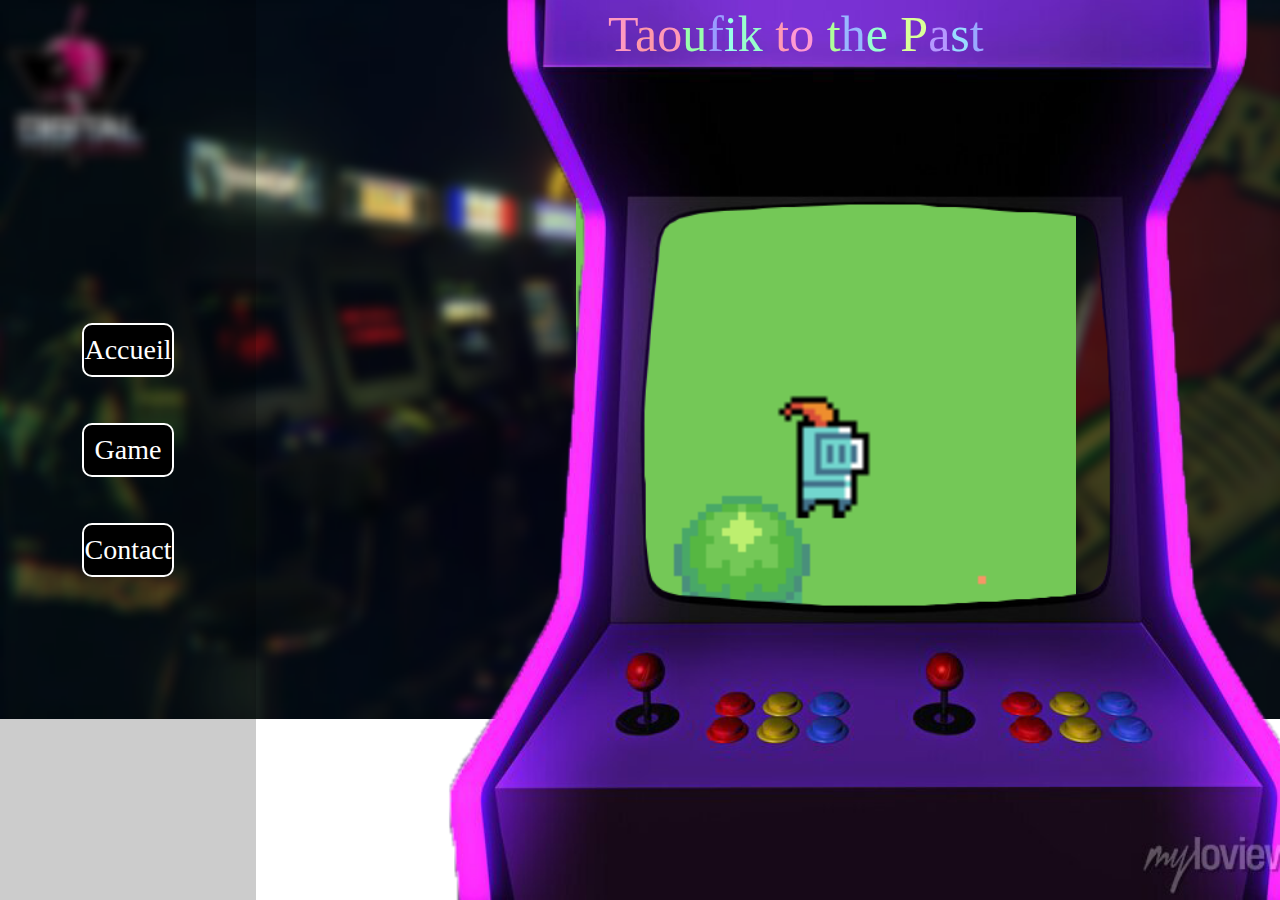
==== index.html @ 11a83151 "1er commit" ====
<!DOCTYPE html>
<html lang="fr">

<head>
    <meta charset="UTF-8">
    <meta http-equiv="X-UA-Compatible" content="IE=edge">
    <meta name="viewport" content="width=device-width, initial-scale=1.0">
    <link rel="stylesheet" href="css/style.css">
    <title>Index</title>
</head>

<body>

    <div>
        <header>
            <nav>
                <ul>
                    <li><a href="accueil.html">Accueil</a></li>
                    <li><a href="index.html">Game</a></li>
                    <li><a href="contact.html">Contact</a></li>
                </ul>
            </nav>
        </header>
        

        
        <div>
            <canvas></canvas>
            <img src="assets/img/bg.png" alt="">
            <h1 class="neon">Taoufik to the Past</h1>
        </div>

    </div>


</body>
<footer>
    <script src="js/neon.js"></script>
    <script src="assets/data/NextZone.js"></script>
    <script src="assets/data/collisions.js"></script>
    <script src="js/classes.js"></script>
    <script src="js/script.js"></script>
</footer>

</html>
---- css/style.css ----
* {
    padding: 0;
    margin: 0;
    box-sizing: border-box;
}

body {
    background-image: url('../assets/img/background.jpg');
    background-repeat: no-repeat;
    background-size: 100%;
}

header {
    display: flex;
    justify-content: center;
    align-content: center;
    align-items: center;
    background: rgba(0, 0, 0, .2);
    width: 20%;
    height: 100vh;
}

header nav ul {
    display: flex;
    flex-direction: column;
    justify-content: center;
    align-items: center;
    align-content: center;
}

header nav ul li {
    display: flex;
    justify-content: center;
    align-content: center;
    align-items: center;

    width: 100%;
    padding: 25% 0;
}

header nav ul li a {
    display: flex;
    justify-content: center;
    align-content: center;
    align-items: center;
    width: 100%;
    padding: 10% 0;
    font-size: 28px;
    border: 2px solid;
    text-decoration: none;
    border-radius: 10px 10px;
    color: white;
    background-color: black;
}

header nav ul li a:hover {
    transition: 0.3s all;
    color: black;
    background-color: white;

}

div {
    display: flex;
    flex-direction: row;
}

canvas {
    position: absolute;
    top: 22%;
    left: 45%;
    width: 500px;
    height: 500px;
}

img {
    position: absolute;
    top: 0;
    left: 33%;
    height: 100vh;
}

@import url('https://fonts.googleapis.com/css?family=Monoton');
/* ----------------------------------------------
 * Generated by Animista on 2017-3-23 18:48:41
 * http://animista.net
 * T: @cssanimista
 * ---------------------------------------------- */

@-webkit-keyframes text-flicker-in-glow {
    0% {
        opacity: 0
    }

    10% {
        opacity: 0;
        text-shadow: none
    }

    10.1% {
        opacity: 1;
        text-shadow: none
    }

    10.2% {
        opacity: 0;
        text-shadow: none
    }

    20% {
        opacity: 0;
        text-shadow: none
    }

    20.1% {
        opacity: 1;
        text-shadow: 0 0 30px rgba(255, 255, 255, .25)
    }

    20.6% {
        opacity: 0;
        text-shadow: none
    }

    30% {
        opacity: 0;
        text-shadow: none
    }

    30.1% {
        opacity: 1;
        text-shadow: 0 0 30px rgba(255, 255, 255, .45), 0 0 60px rgba(255, 255, 255, .25)
    }

    30.5% {
        opacity: 1;
        text-shadow: 0 0 30px rgba(255, 255, 255, .45), 0 0 60px rgba(255, 255, 255, .25)
    }

    30.6% {
        opacity: 0;
        text-shadow: none
    }

    45% {
        opacity: 0;
        text-shadow: none
    }

    45.1% {
        opacity: 1;
        text-shadow: 0 0 30px rgba(255, 255, 255, .45), 0 0 60px rgba(255, 255, 255, .25)
    }

    50% {
        opacity: 1;
        text-shadow: 0 0 30px rgba(255, 255, 255, .45), 0 0 60px rgba(255, 255, 255, .25)
    }

    55% {
        opacity: 1;
        text-shadow: 0 0 30px rgba(255, 255, 255, .45), 0 0 60px rgba(255, 255, 255, .25)
    }

    55.1% {
        opacity: 0;
        text-shadow: none
    }

    57% {
        opacity: 0;
        text-shadow: none
    }

    57.1% {
        opacity: 1;
        text-shadow: 0 0 30px rgba(255, 255, 255, .55), 0 0 60px rgba(255, 255, 255, .35)
    }

    60% {
        opacity: 1;
        text-shadow: 0 0 30px rgba(255, 255, 255, .55), 0 0 60px rgba(255, 255, 255, .35)
    }

    60.1% {
        opacity: 0;
        text-shadow: none
    }

    65% {
        opacity: 0;
        text-shadow: none
    }

    65.1% {
        opacity: 1;
        text-shadow: 0 0 30px rgba(255, 255, 255, .55), 0 0 60px rgba(255, 255, 255, .35), 0 0 100px rgba(255, 255, 255, .1)
    }

    75% {
        opacity: 1;
        text-shadow: 0 0 30px rgba(255, 255, 255, .55), 0 0 60px rgba(255, 255, 255, .35), 0 0 100px rgba(255, 255, 255, .1)
    }

    75.1% {
        opacity: 0;
        text-shadow: none
    }

    77% {
        opacity: 0;
        text-shadow: none
    }

    77.1% {
        opacity: 1;
        text-shadow: 0 0 30px rgba(255, 255, 255, .55), 0 0 60px rgba(255, 255, 255, .4), 0 0 110px rgba(255, 255, 255, .2), 0 0 100px rgba(255, 255, 255, .1)
    }

    85% {
        opacity: 1;
        text-shadow: 0 0 30px rgba(255, 255, 255, .55), 0 0 60px rgba(255, 255, 255, .4), 0 0 110px rgba(255, 255, 255, .2), 0 0 100px rgba(255, 255, 255, .1)
    }

    85.1% {
        opacity: 0;
        text-shadow: none
    }

    86% {
        opacity: 0;
        text-shadow: none
    }

    86.1% {
        opacity: 1;
        text-shadow: 0 0 30px rgba(255, 255, 255, .6), 0 0 60px rgba(255, 255, 255, .45), 0 0 110px rgba(255, 255, 255, .25), 0 0 100px rgba(255, 255, 255, .1)
    }

    100% {
        opacity: 1;
        text-shadow: 0 0 30px rgba(255, 255, 255, .6), 0 0 60px rgba(255, 255, 255, .45), 0 0 110px rgba(255, 255, 255, .25), 0 0 100px rgba(255, 255, 255, .1)
    }
}

@keyframes text-flicker-in-glow {
    0% {
        opacity: 0
    }

    10% {
        opacity: 0;
        text-shadow: none
    }

    10.1% {
        opacity: 1;
        text-shadow: none
    }

    10.2% {
        opacity: 0;
        text-shadow: none
    }

    20% {
        opacity: 0;
        text-shadow: none
    }

    20.1% {
        opacity: 1;
        text-shadow: 0 0 30px rgba(255, 255, 255, .25)
    }

    20.6% {
        opacity: 0;
        text-shadow: none
    }

    30% {
        opacity: 0;
        text-shadow: none
    }

    30.1% {
        opacity: 1;
        text-shadow: 0 0 30px rgba(255, 255, 255, .45), 0 0 60px rgba(255, 255, 255, .25)
    }

    30.5% {
        opacity: 1;
        text-shadow: 0 0 30px rgba(255, 255, 255, .45), 0 0 60px rgba(255, 255, 255, .25)
    }

    30.6% {
        opacity: 0;
        text-shadow: none
    }

    45% {
        opacity: 0;
        text-shadow: none
    }

    45.1% {
        opacity: 1;
        text-shadow: 0 0 30px rgba(255, 255, 255, .45), 0 0 60px rgba(255, 255, 255, .25)
    }

    50% {
        opacity: 1;
        text-shadow: 0 0 30px rgba(255, 255, 255, .45), 0 0 60px rgba(255, 255, 255, .25)
    }

    55% {
        opacity: 1;
        text-shadow: 0 0 30px rgba(255, 255, 255, .45), 0 0 60px rgba(255, 255, 255, .25)
    }

    55.1% {
        opacity: 0;
        text-shadow: none
    }

    57% {
        opacity: 0;
        text-shadow: none
    }

    57.1% {
        opacity: 1;
        text-shadow: 0 0 30px rgba(255, 255, 255, .55), 0 0 60px rgba(255, 255, 255, .35)
    }

    60% {
        opacity: 1;
        text-shadow: 0 0 30px rgba(255, 255, 255, .55), 0 0 60px rgba(255, 255, 255, .35)
    }

    60.1% {
        opacity: 0;
        text-shadow: none
    }

    65% {
        opacity: 0;
        text-shadow: none
    }

    65.1% {
        opacity: 1;
        text-shadow: 0 0 30px rgba(255, 255, 255, .55), 0 0 60px rgba(255, 255, 255, .35), 0 0 100px rgba(255, 255, 255, .1)
    }

    75% {
        opacity: 1;
        text-shadow: 0 0 30px rgba(255, 255, 255, .55), 0 0 60px rgba(255, 255, 255, .35), 0 0 100px rgba(255, 255, 255, .1)
    }

    75.1% {
        opacity: 0;
        text-shadow: none
    }

    77% {
        opacity: 0;
        text-shadow: none
    }

    77.1% {
        opacity: 1;
        text-shadow: 0 0 30px rgba(255, 255, 255, .55), 0 0 60px rgba(255, 255, 255, .4), 0 0 110px rgba(255, 255, 255, .2), 0 0 100px rgba(255, 255, 255, .1)
    }

    85% {
        opacity: 1;
        text-shadow: 0 0 30px rgba(255, 255, 255, .55), 0 0 60px rgba(255, 255, 255, .4), 0 0 110px rgba(255, 255, 255, .2), 0 0 100px rgba(255, 255, 255, .1)
    }

    85.1% {
        opacity: 0;
        text-shadow: none
    }

    86% {
        opacity: 0;
        text-shadow: none
    }

    86.1% {
        opacity: 1;
        text-shadow: 0 0 30px rgba(255, 255, 255, .6), 0 0 60px rgba(255, 255, 255, .45), 0 0 110px rgba(255, 255, 255, .25), 0 0 100px rgba(255, 255, 255, .1)
    }

    100% {
        opacity: 1;
        text-shadow: 0 0 30px rgba(255, 255, 255, .6), 0 0 60px rgba(255, 255, 255, .45), 0 0 110px rgba(255, 255, 255, .25), 0 0 100px rgba(255, 255, 255, .1)
    }
}

.neon {
    position: absolute;
    font-weight: 400;
    font-size: 50px;
    text-align: center;
    top: 5px;
    left: 47.5%;
}
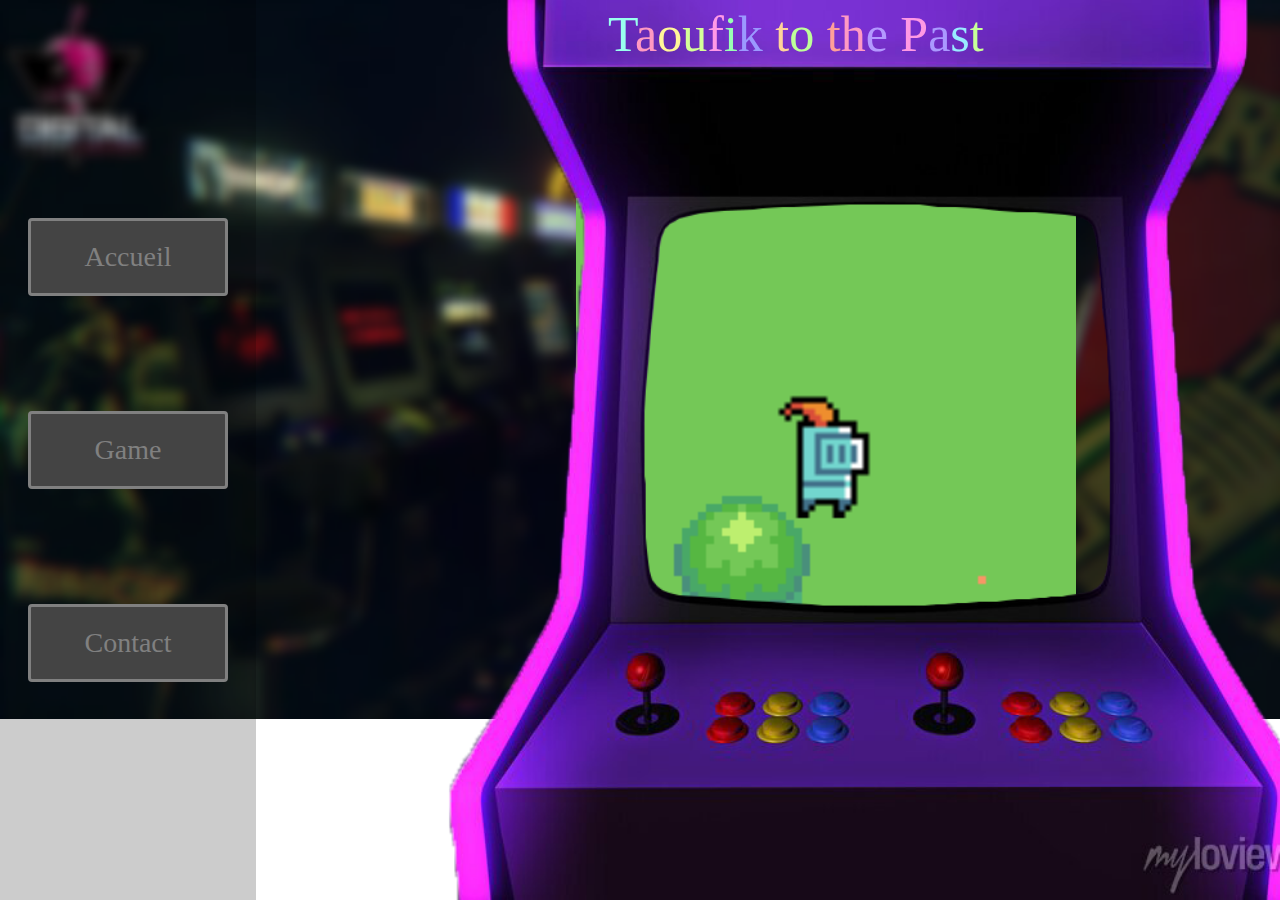
==== commit bb1e25c7: "modif commit" ====
--- a/index.html
+++ b/index.html
@@ -5,6 +5,7 @@
     <meta charset="UTF-8">
     <meta http-equiv="X-UA-Compatible" content="IE=edge">
     <meta name="viewport" content="width=device-width, initial-scale=1.0">
+    <link rel="stylesheet" href="css/BTN_Anime.css">
     <link rel="stylesheet" href="css/style.css">
     <title>Index</title>
 </head>
@@ -15,9 +16,9 @@
         <header>
             <nav>
                 <ul>
-                    <li><a href="accueil.html">Accueil</a></li>
-                    <li><a href="index.html">Game</a></li>
-                    <li><a href="contact.html">Contact</a></li>
+                    <li><a class="button" href="accueil.html"><span>Accueil</span> </a></li>
+                    <li><a class="button" href="#"><span>Game</span></a></li>
+                    <li><a class="button" href="contact.html"><span>Contact</span></a></li>
                 </ul>
             </nav>
         </header>
--- a/css/BTN_Anime.css
+++ b/css/BTN_Anime.css
@@ -0,0 +1,75 @@
+header {
+    display: flex;
+    justify-content: center;
+    align-content: center;
+    align-items: center;
+    background: rgba(0, 0, 0, .2);
+    width: 20%;
+    height: 100vh;
+}
+
+header nav ul {
+    display: flex;
+    flex-direction: column;
+    justify-content: center;
+    align-items: center;
+    align-content: center;
+}
+
+header nav ul li {
+    display: flex;
+    justify-content: center;
+    align-content: center;
+    align-items: center;
+
+    width: 100%;
+    padding: 25% 0;
+}
+
+header nav ul li a {
+    padding: 15px 30px;
+    background-color: black;
+    color: white;
+    border-radius: 10px;
+    text-decoration: none;
+}
+
+.button {
+    border-radius: 4px;
+    background-color: #444;
+    border: none;
+    color: gray;
+    text-align: center;
+    font-size: 28px;
+    padding: 20px;
+    width: 200px;
+    transition: all 0.5s;
+    cursor: pointer;
+    margin: 5px;
+    border: 3px solid gray;
+}
+
+.button span {
+    cursor: pointer;
+    display: inline-block;
+    position: relative;
+    transition: 0.5s;
+}
+
+.button span:after {
+    content: '\00bb';
+    position: absolute;
+    opacity: 0;
+    top: 0;
+    right: -20px;
+    transition: 0.5s;
+}
+
+.button:hover span {
+    padding-right: 25px;
+}
+
+.button:hover span:after {
+    opacity: 1;
+    right: 0;
+}--- a/css/style.css
+++ b/css/style.css
@@ -8,56 +8,6 @@
     background-image: url('../assets/img/background.jpg');
     background-repeat: no-repeat;
     background-size: 100%;
-}
-
-header {
-    display: flex;
-    justify-content: center;
-    align-content: center;
-    align-items: center;
-    background: rgba(0, 0, 0, .2);
-    width: 20%;
-    height: 100vh;
-}
-
-header nav ul {
-    display: flex;
-    flex-direction: column;
-    justify-content: center;
-    align-items: center;
-    align-content: center;
-}
-
-header nav ul li {
-    display: flex;
-    justify-content: center;
-    align-content: center;
-    align-items: center;
-
-    width: 100%;
-    padding: 25% 0;
-}
-
-header nav ul li a {
-    display: flex;
-    justify-content: center;
-    align-content: center;
-    align-items: center;
-    width: 100%;
-    padding: 10% 0;
-    font-size: 28px;
-    border: 2px solid;
-    text-decoration: none;
-    border-radius: 10px 10px;
-    color: white;
-    background-color: black;
-}
-
-header nav ul li a:hover {
-    transition: 0.3s all;
-    color: black;
-    background-color: white;
-
 }
 
 div {
